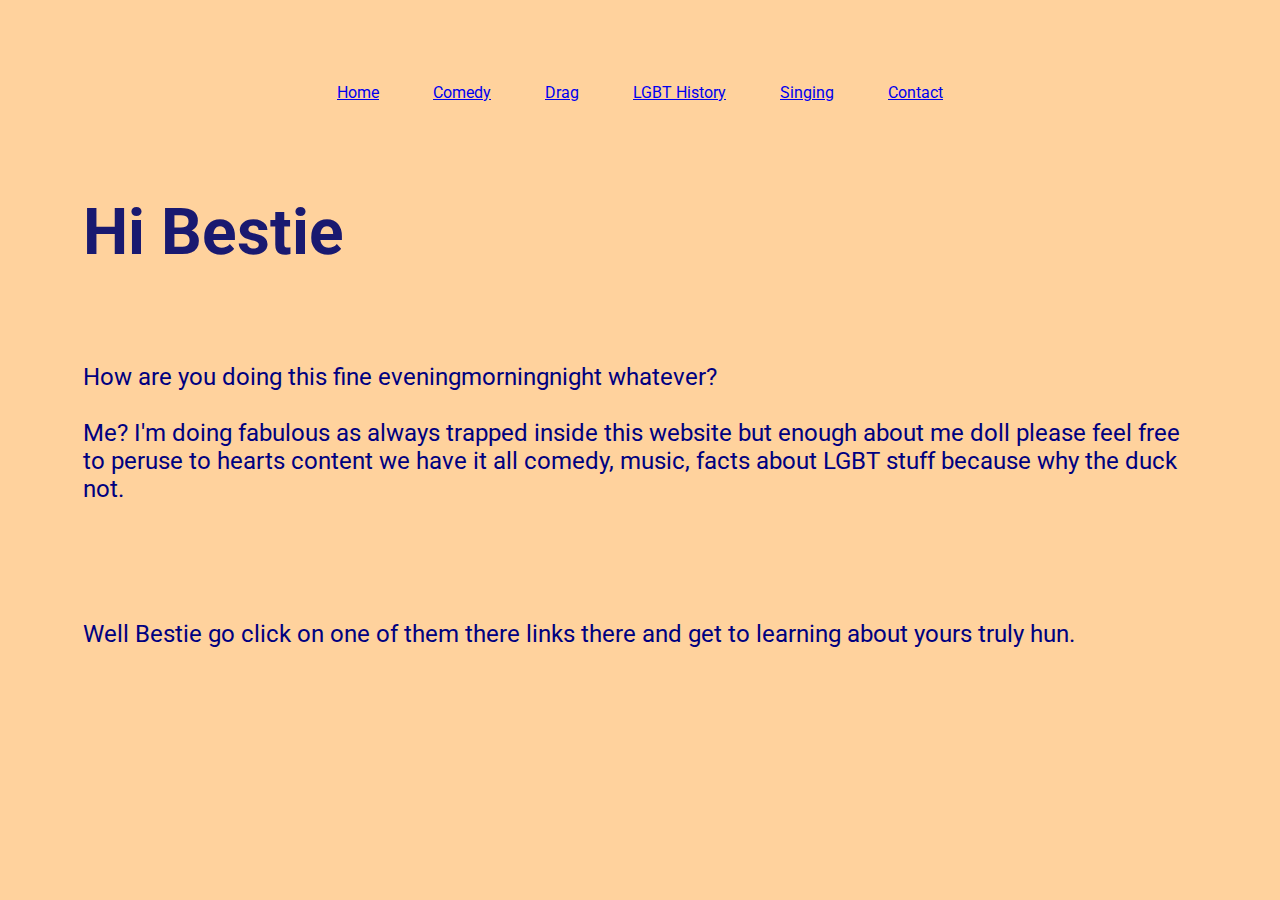
==== index.html @ bba470d2 "Add files via upload" ====
<!DOCTYPE html>
<html lang="en">
<head>
    <meta charset="UTF-8">
    <link rel="stylesheet" type="text/css" href="main.css">
    <title>Mike's Site Love</title>
</head>
<body>
    <div class="links">
        <a href="index.html">Home</a>
        <a href="comedy.html">Comedy</a>
        <a href="drag.html">Drag</a>
        <a href="lgbt_history.html">LGBT History</a>
        <a href="singing.html">Singing</a>
        <a href="contact_me.html">Contact</a>
    </div>
<h1>Hi Bestie</h1>
<p>How are you doing this fine eveningmorningnight whatever?
    <br><br>
    Me? I'm doing fabulous as always trapped inside this website but enough about me doll please feel free to peruse to hearts content we have it all comedy, music, facts about LGBT stuff because why the duck not.
</p><br>
<p>Well Bestie go click on one of them there links there and get to learning about yours truly hun.</p>


</body>
</html>
---- main.css ----
@import url('https://fonts.googleapis.com/css2?family=Roboto:wght@500&display=swap');


* {
    background-color: #FFD29D;
    font-family: 'Roboto', sans-serif;
    box-sizing: border-box;
    padding: 25px
}
h1 {
    color:midnightblue;
    font-size: 64px;
}
p {
    color:navy;
    font-size: 24px;
}
h2 {
    color: midnightblue;
    font-size: 48px;
}
h3 {
    color: midnightblue;
    font-size: 36px;
}
.links {
    text-align: center;
    color:blueviolet ;
    font-size: 16px;
}
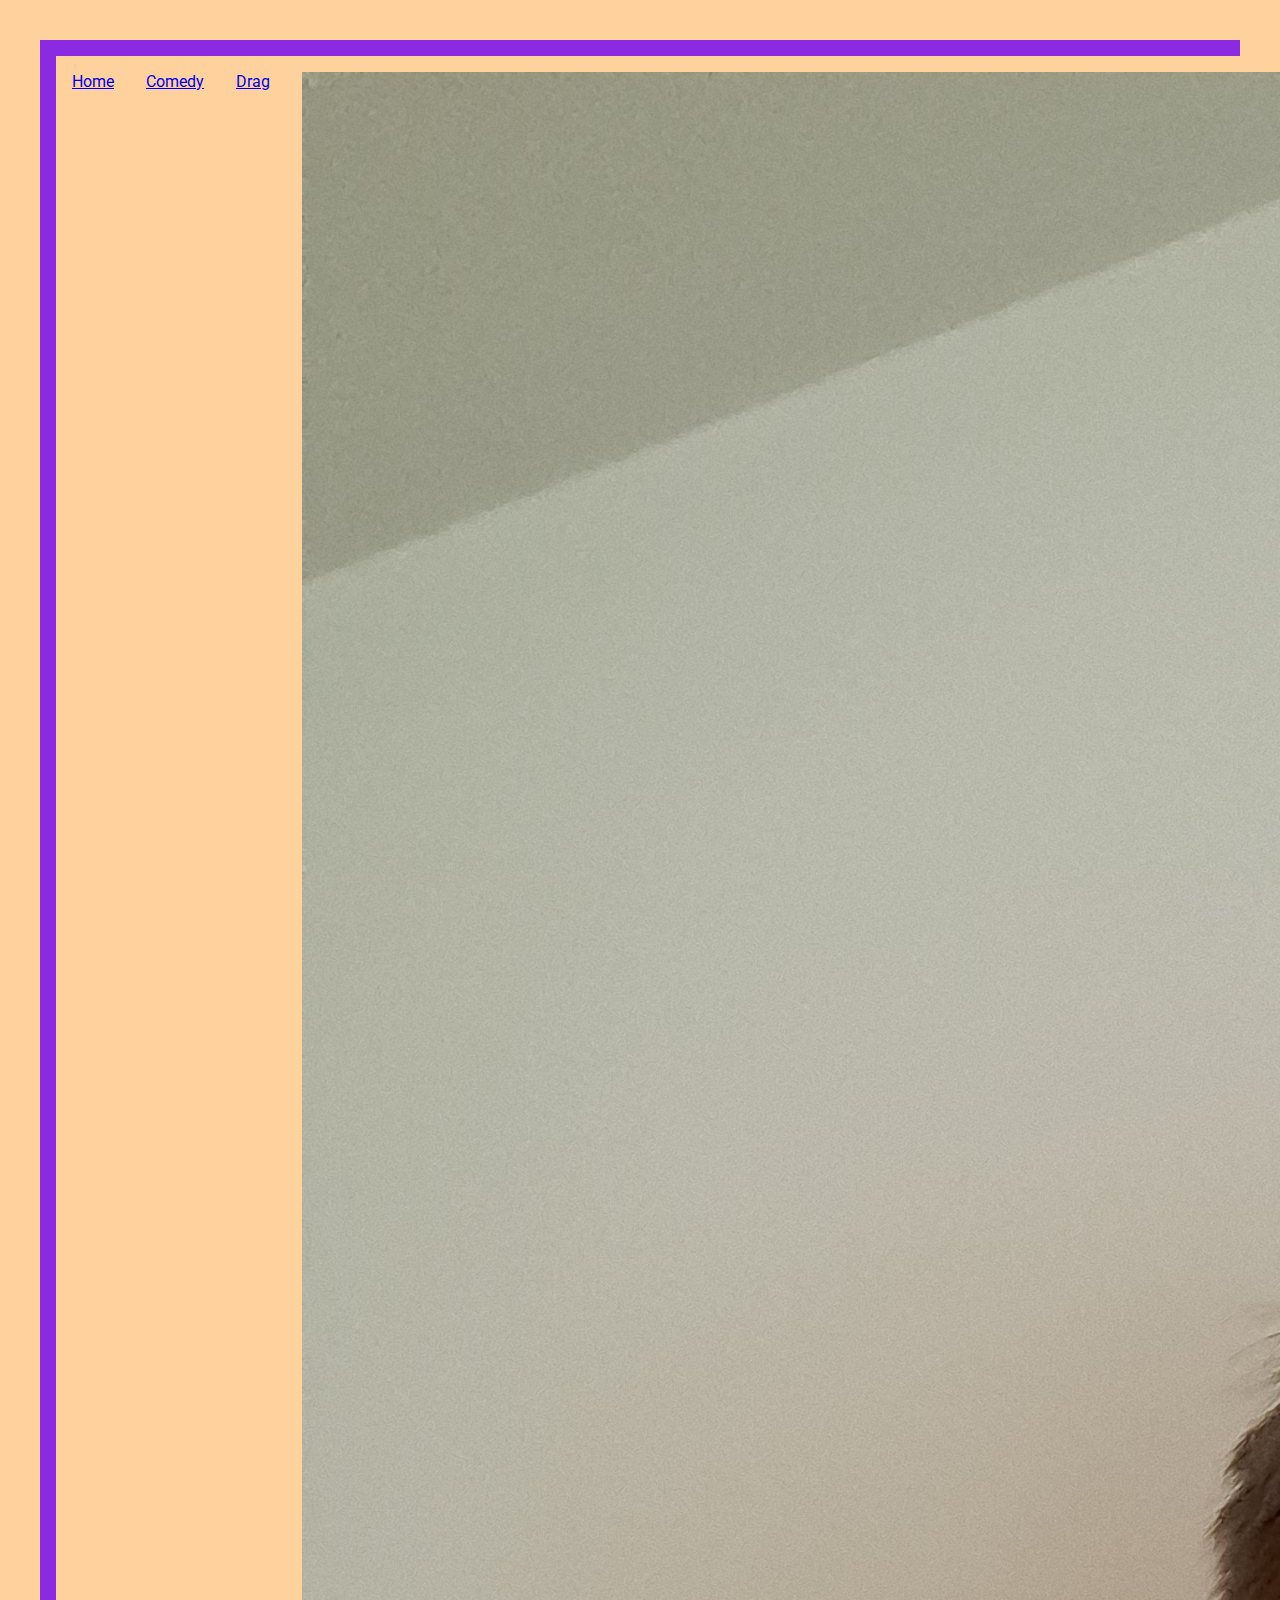
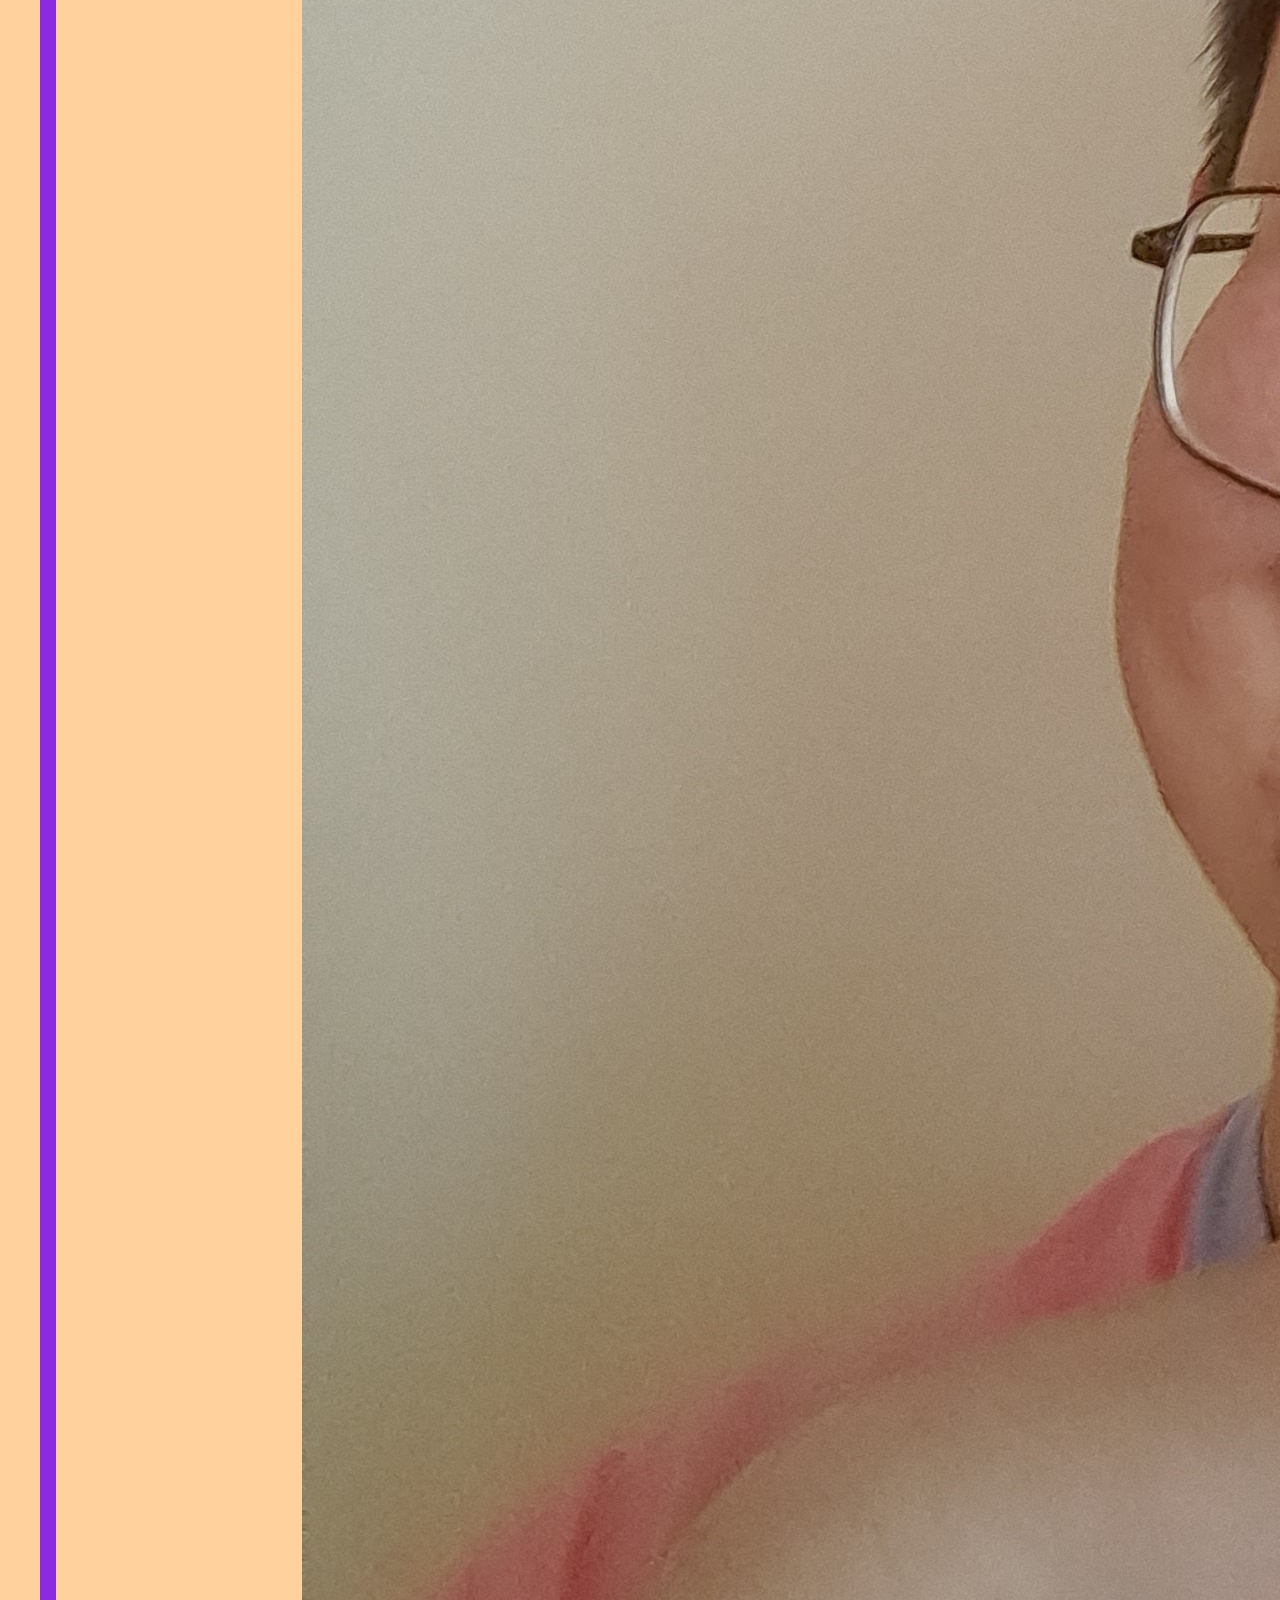
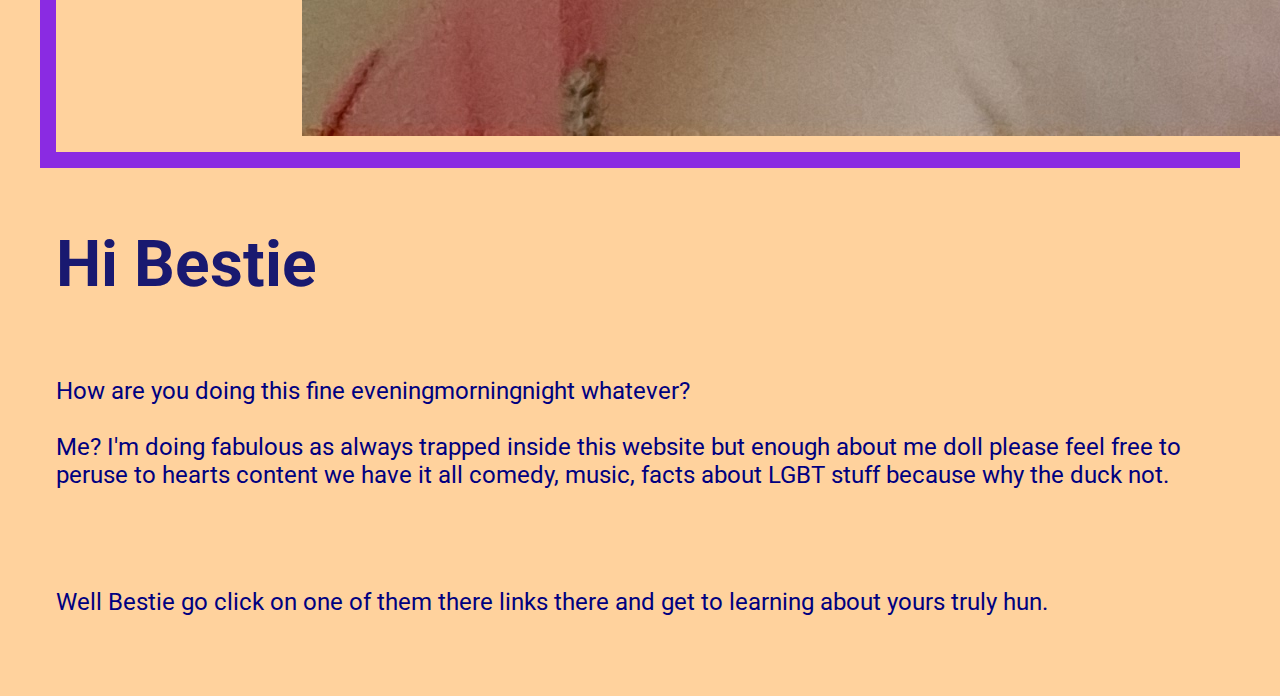
==== commit 92d02c28: "Update index.html" ====
--- a/index.html
+++ b/index.html
@@ -10,6 +10,7 @@
         <a href="index.html">Home</a>
         <a href="comedy.html">Comedy</a>
         <a href="drag.html">Drag</a>
+        <img src="me_smiling.jpg" alt="This is me smiling so sweetly">
         <a href="lgbt_history.html">LGBT History</a>
         <a href="singing.html">Singing</a>
         <a href="contact_me.html">Contact</a>
@@ -23,4 +24,4 @@
 
 
 </body>
-</html>+</html>
--- a/main.css
+++ b/main.css
@@ -5,7 +5,7 @@
     background-color: #FFD29D;
     font-family: 'Roboto', sans-serif;
     box-sizing: border-box;
-    padding: 25px
+    padding: 16px
 }
 h1 {
     color:midnightblue;
@@ -27,5 +27,16 @@
     text-align: center;
     color:blueviolet ;
     font-size: 16px;
+    display: flex;
+    flex-direction: row;
+    justify-content: space-evenly;
+    background: blueviolet;
+    
+
 }
-
+.nav_bar {
+display: flex;
+flex-flow: coloumn wrap;
+justify-content: right ;
+background-color: purple;
+}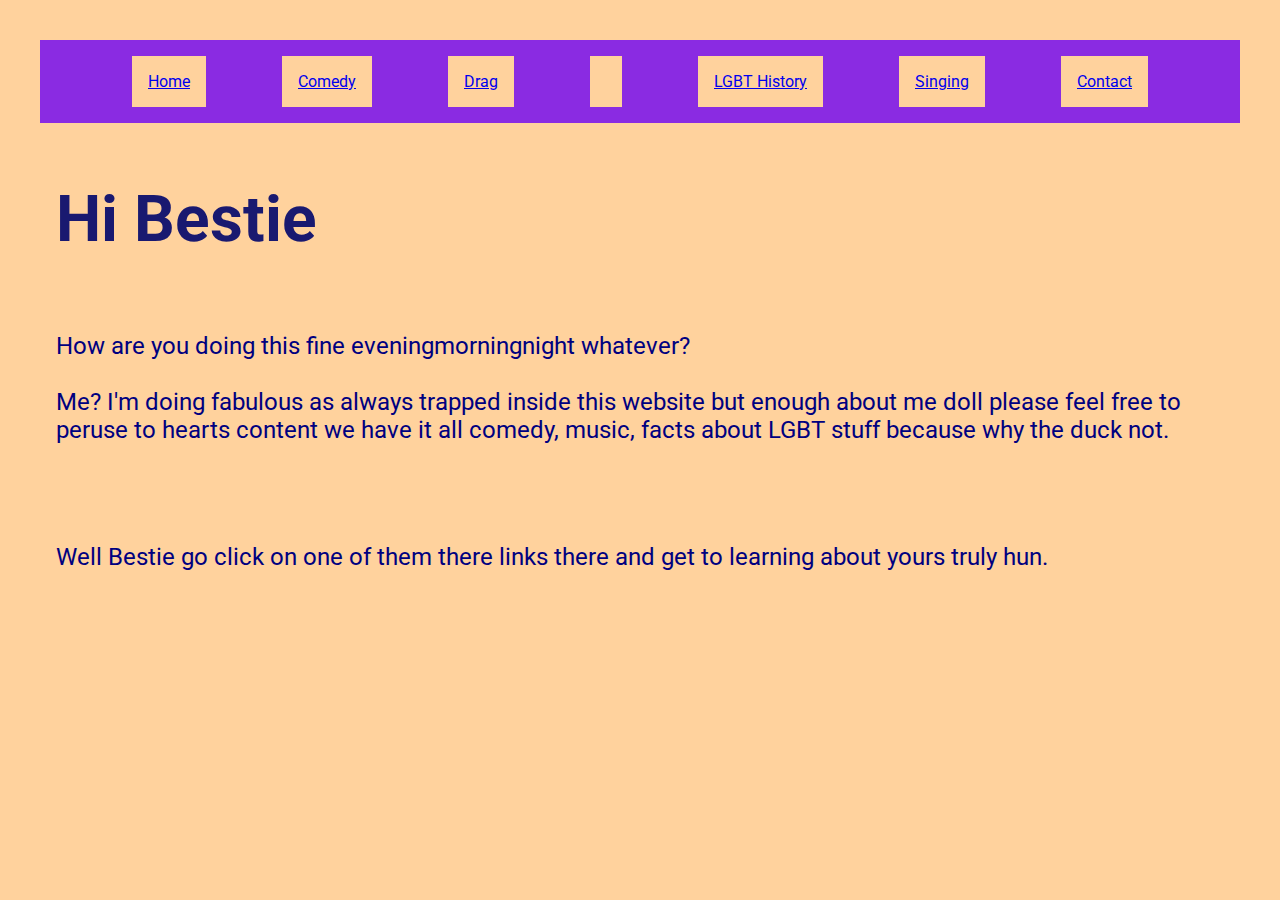
==== commit 9cca73df: "Update index.html" ====
--- a/index.html
+++ b/index.html
@@ -10,7 +10,7 @@
         <a href="index.html">Home</a>
         <a href="comedy.html">Comedy</a>
         <a href="drag.html">Drag</a>
-        <img src="me_smiling.jpg" alt="This is me smiling so sweetly">
+        <img src="me_smiling.jpg">
         <a href="lgbt_history.html">LGBT History</a>
         <a href="singing.html">Singing</a>
         <a href="contact_me.html">Contact</a>
--- a/main.css
+++ b/main.css
@@ -6,6 +6,9 @@
     font-family: 'Roboto', sans-serif;
     box-sizing: border-box;
     padding: 16px
+}
+img {
+    width: 30px;
 }
 h1 {
     color:midnightblue;
@@ -39,4 +42,4 @@
 flex-flow: coloumn wrap;
 justify-content: right ;
 background-color: purple;
-}+}
